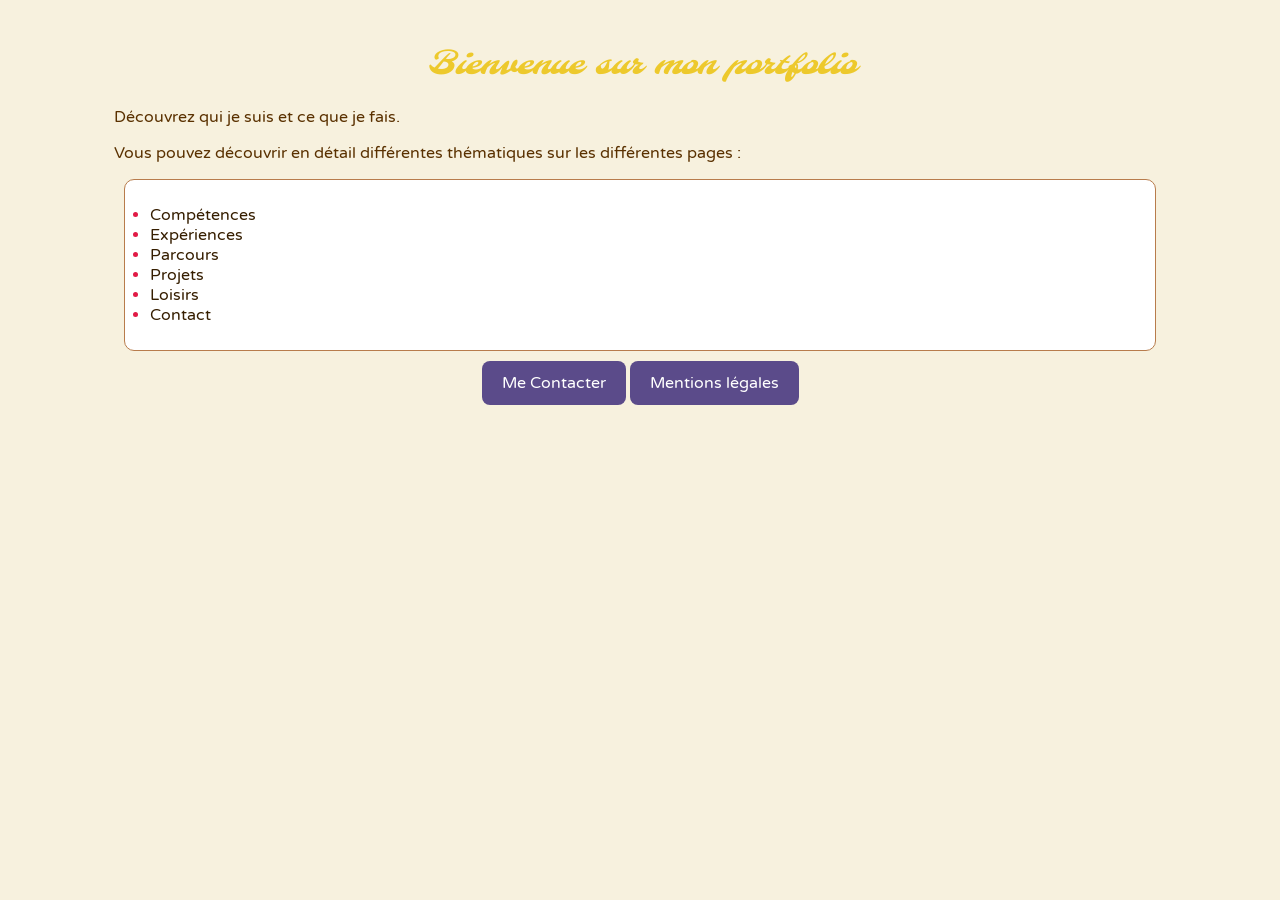
==== index.html @ d50ab5a8 "Add files via upload" ====
<!doctype html>
<html lang="fr">
  <head>
    <meta charset="UTF-8" />
    <meta name="viewport" content="width=device-width, initial-scale=1" />
    <title>Maëva – Portfolio de Développeuse Web</title>
    <meta
      name="description"
      content="Portfolio de Maëva, Développeuse Web.
Découvrez mes projets, mes compétences et mon parcours.
"
    />
    <meta property="og:title" content="Maëva – Portfolio" />
    <meta
      property="og:description"
      content="Mes projets, mes compétences et mon
parcours.
"
    />
    <meta
      property="og:image"
      content="https://mllq2.github.io/Portfolio/images/apercu.jpg"
    />
    <link rel="icon" href="images/logo.svg" sizes="32x32" />

    <link rel="stylesheet" href="css/styleindex.css" />
    <link rel="stylesheet" href="css/stylelien.css" />
    <link rel="stylesheet" href="css/styleadapte.css" />

    <!-- Google Fonts -->
    <link rel="preconnect" href="https://fonts.googleapis.com" />
    <link rel="preconnect" href="https://fonts.gstatic.com" crossorigin />
    <link
      href="https://fonts.googleapis.com/css2?family=Molle:ital@1&display=swap"
      rel="stylesheet"
    />
    <link rel="preconnect" href="https://fonts.googleapis.com" />
    <link rel="preconnect" href="https://fonts.gstatic.com" crossorigin />
    <link
      href="https://fonts.googleapis.com/css2?family=Varela+Round&display=swap"
      rel="stylesheet"
    />
  </head>

  <body>
    <h1 class="molle-regular-italic">Bienvenue sur mon portfolio</h1>
    <p>Découvrez qui je suis et ce que je fais.</p>

    <p>
      Vous pouvez découvrir en détail différentes thématiques sur les
      différentes pages :
    </p>
    <ul>
      <li><a class="info" href="pages/competences.html">Compétences</a></li>
      <li><a class="info" href="pages/experiences.html">Expériences</a></li>
      <li><a class="info" href="pages/formation.html">Parcours</a></li>
      <li><a class="info" href="pages/projets.html">Projets</a></li>
      <li><a class="info" href="pages/loisirs.html">Loisirs</a></li>
      <li><a class="info" href="pages/contact.html">Contact</a></li>
    </ul>
  </body>
  <footer class="bas">
    <a class="contact" href="pages/contact.html">Me Contacter</a>
    <a class="mentions" href="pages/mentions-legales.html">Mentions légales</a>
  </footer>
</html>
---- css/styleindex.css ----
body {
  background-color: #f7f1de;
  color: #5a3100;
  font-family: "Varela Round", sans-serif;
}

ul {
  border: 1px solid #b87c4c;
  padding: 25px;
  margin: 10px;
  border-radius: 10px;
  background-color: #fff;
}

li::marker {
  color: #e11a45;
}

h1 {
  text-align: center;
  color: #edc92c;
}

.molle-regular-italic {
  font-family: "Molle", cursive;
  font-weight: 400;
  font-style: italic;
}

.varela-round-regular {
  font-family: "Varela Round", sans-serif;
  font-weight: 400;
  font-style: normal;
}
---- css/stylelien.css ----
.bas {
  text-align: center;
}

.bas a {
  text-decoration: none;
}

.bas a:hover,
.info:hover {
  color: #ba951d;
  text-decoration: none;
}

.info {
  text-decoration: none;
  color: #361e00;
}

.contact {
  display: inline-block;
  padding: 12px 20px;
  color: white;
  background-color: #5b4b8a;
  text-decoration: none;
  border-radius: 8px;
}

.contact:hover {
  background-color: #675990;
}

.mentions {
  display: inline-block;
  padding: 12px 20px;
  color: white;
  background-color: #5b4b8a;
  text-decoration: none;
  border-radius: 8px;
}

.mentions:hover {
  background-color: #675990;
}
---- css/styleadapte.css ----
* {
  box-sizing: border-box;
}

body {
  margin: 0;
  padding: 24px;
}

img {
  max-width: 100%;
  height: auto;
}

/* Téléphones */
@media (max-width: 600px) {
  body {
    padding: 15px;
  }

  h1 {
    font-size: 1.6rem;
  }
}

/* Tablettes */
@media (min-width: 601px) and (max-width: 900px) {
  body {
    padding: 20px;
  }
}

/* Grands écrans */
@media (min-width: 1200px) {
  body {
    max-width: 1100px;
    margin: 0 auto;
  }
}
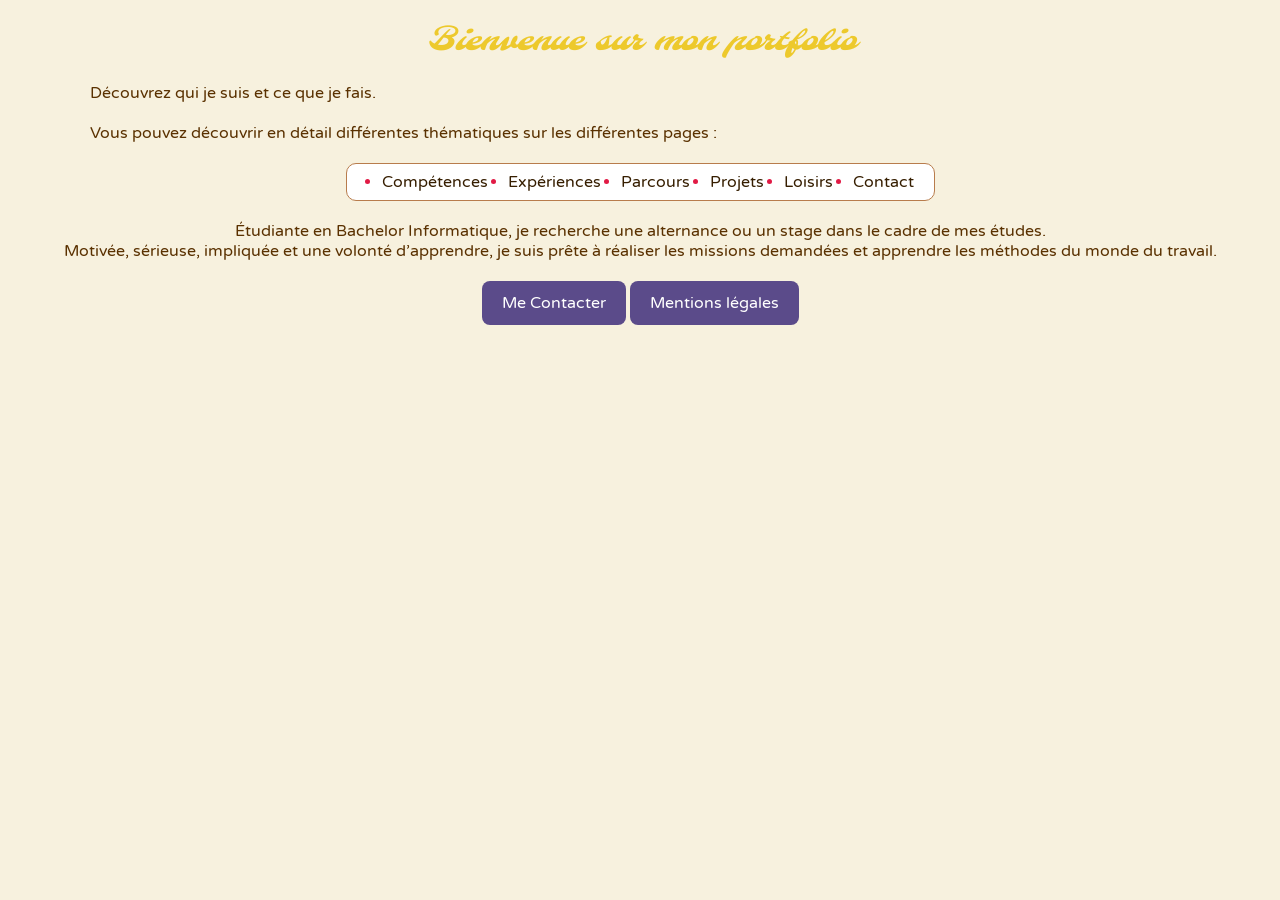
==== commit ddf3416d: "Add files via upload" ====
--- a/index.html
+++ b/index.html
@@ -4,28 +4,12 @@
     <meta charset="UTF-8" />
     <meta name="viewport" content="width=device-width, initial-scale=1" />
     <title>Maëva – Portfolio de Développeuse Web</title>
-    <meta
-      name="description"
-      content="Portfolio de Maëva, Développeuse Web.
-Découvrez mes projets, mes compétences et mon parcours.
-"
-    />
-    <meta property="og:title" content="Maëva – Portfolio" />
-    <meta
-      property="og:description"
-      content="Mes projets, mes compétences et mon
-parcours.
-"
-    />
-    <meta
-      property="og:image"
-      content="https://mllq2.github.io/Portfolio/images/apercu.jpg"
-    />
-    <link rel="icon" href="images/logo.svg" sizes="32x32" />
+
+    <link rel="icon" type="image/svg+xml" href="images/logo.svg" />
 
     <link rel="stylesheet" href="css/styleindex.css" />
     <link rel="stylesheet" href="css/stylelien.css" />
-    <link rel="stylesheet" href="css/styleadapte.css" />
+    <!--<link rel="stylesheet" href="css/styleadapte.css" />-->
 
     <!-- Google Fonts -->
     <link rel="preconnect" href="https://fonts.googleapis.com" />
@@ -43,21 +27,32 @@
   </head>
 
   <body>
-    <h1 class="molle-regular-italic">Bienvenue sur mon portfolio</h1>
-    <p>Découvrez qui je suis et ce que je fais.</p>
-
-    <p>
-      Vous pouvez découvrir en détail différentes thématiques sur les
-      différentes pages :
-    </p>
-    <ul>
-      <li><a class="info" href="pages/competences.html">Compétences</a></li>
-      <li><a class="info" href="pages/experiences.html">Expériences</a></li>
-      <li><a class="info" href="pages/formation.html">Parcours</a></li>
-      <li><a class="info" href="pages/projets.html">Projets</a></li>
-      <li><a class="info" href="pages/loisirs.html">Loisirs</a></li>
-      <li><a class="info" href="pages/contact.html">Contact</a></li>
-    </ul>
+    <header>
+      <h1 class="molle-regular-italic">Bienvenue sur mon portfolio</h1>
+      <p class="police">Découvrez qui je suis et ce que je fais.</p>
+      <br />
+      <p class="police">
+        Vous pouvez découvrir en détail différentes thématiques sur les
+        différentes pages :
+      </p>
+      <br />
+      <ul>
+        <li><a class="info" href="pages/competences.html">Compétences</a></li>
+        <li><a class="info" href="pages/experiences.html">Expériences</a></li>
+        <li><a class="info" href="pages/formation.html">Parcours</a></li>
+        <li><a class="info" href="pages/projets.html">Projets</a></li>
+        <li><a class="info" href="pages/loisirs.html">Loisirs</a></li>
+        <li><a class="info" href="pages/contact.html">Contact</a></li>
+      </ul>
+      <br />
+      <p class="texte">
+        Étudiante en Bachelor Informatique, je recherche une alternance ou un
+        stage dans le cadre de mes études. <br />Motivée, sérieuse, impliquée et
+        une volonté d’apprendre, je suis prête à réaliser les missions demandées
+        et apprendre les méthodes du monde du travail.
+      </p>
+    </header>
+    <br />
   </body>
   <footer class="bas">
     <a class="contact" href="pages/contact.html">Me Contacter</a>
--- a/css/styleindex.css
+++ b/css/styleindex.css
@@ -1,15 +1,29 @@
-body {
+html body {
   background-color: #f7f1de;
   color: #5a3100;
   font-family: "Varela Round", sans-serif;
+  max-width: none;
+}
+.police {
+  margin: 0 auto;
+  max-width: 1100px;
 }
 
 ul {
   border: 1px solid #b87c4c;
-  padding: 25px;
-  margin: 10px;
+  width: fit-content;
+  max-width: 100%;
+  padding: 8px 20px 8px 35px;
   border-radius: 10px;
   background-color: #fff;
+  text-align: center;
+  margin: 0 auto;
+  max-width: 1100px;
+  display: flex;
+  flex-direction: row;
+  align-items: center;
+  gap: 20px;
+  flex-wrap: wrap;
 }
 
 li::marker {
@@ -32,3 +46,9 @@
   font-weight: 400;
   font-style: normal;
 }
+
+.texte {
+  margin: 0 auto;
+  max-width: 1500px;
+  text-align: center;
+}
--- a/css/styleadapte.css
+++ b/css/styleadapte.css
@@ -29,11 +29,3 @@
     padding: 20px;
   }
 }
-
-/* Grands écrans */
-@media (min-width: 1200px) {
-  body {
-    max-width: 1100px;
-    margin: 0 auto;
-  }
-}
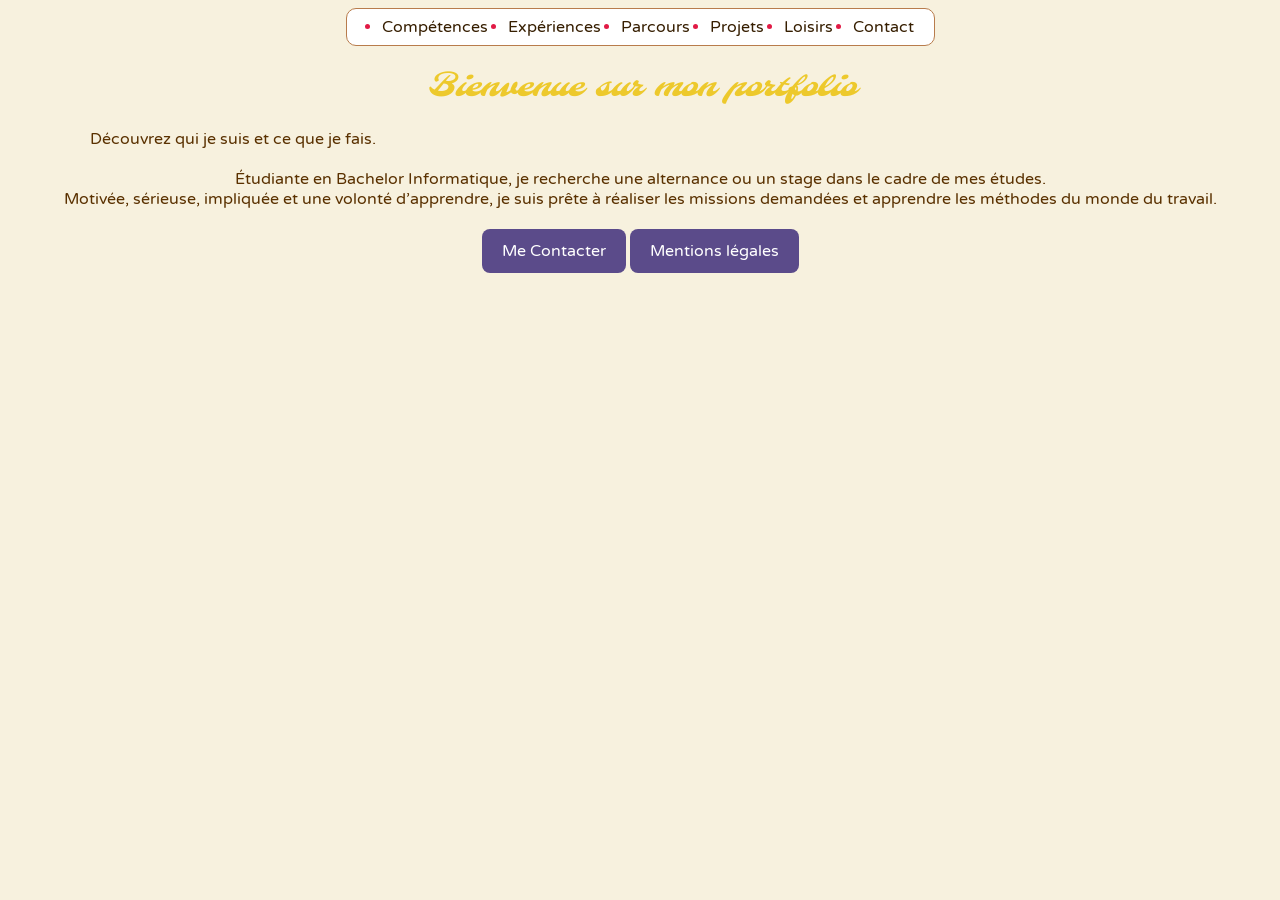
==== commit ac0476f2: "Add files via upload" ====
--- a/index.html
+++ b/index.html
@@ -4,6 +4,15 @@
     <meta charset="UTF-8" />
     <meta name="viewport" content="width=device-width, initial-scale=1" />
     <title>Maëva – Portfolio de Développeuse Web</title>
+
+    <ul>
+      <li><a class="info" href="pages/competences.html">Compétences</a></li>
+      <li><a class="info" href="pages/experiences.html">Expériences</a></li>
+      <li><a class="info" href="pages/formation.html">Parcours</a></li>
+      <li><a class="info" href="pages/projets.html">Projets</a></li>
+      <li><a class="info" href="pages/loisirs.html">Loisirs</a></li>
+      <li><a class="info" href="pages/contact.html">Contact</a></li>
+    </ul>
 
     <link rel="icon" type="image/svg+xml" href="images/logo.svg" />
 
@@ -31,20 +40,6 @@
       <h1 class="molle-regular-italic">Bienvenue sur mon portfolio</h1>
       <p class="police">Découvrez qui je suis et ce que je fais.</p>
       <br />
-      <p class="police">
-        Vous pouvez découvrir en détail différentes thématiques sur les
-        différentes pages :
-      </p>
-      <br />
-      <ul>
-        <li><a class="info" href="pages/competences.html">Compétences</a></li>
-        <li><a class="info" href="pages/experiences.html">Expériences</a></li>
-        <li><a class="info" href="pages/formation.html">Parcours</a></li>
-        <li><a class="info" href="pages/projets.html">Projets</a></li>
-        <li><a class="info" href="pages/loisirs.html">Loisirs</a></li>
-        <li><a class="info" href="pages/contact.html">Contact</a></li>
-      </ul>
-      <br />
       <p class="texte">
         Étudiante en Bachelor Informatique, je recherche une alternance ou un
         stage dans le cadre de mes études. <br />Motivée, sérieuse, impliquée et
